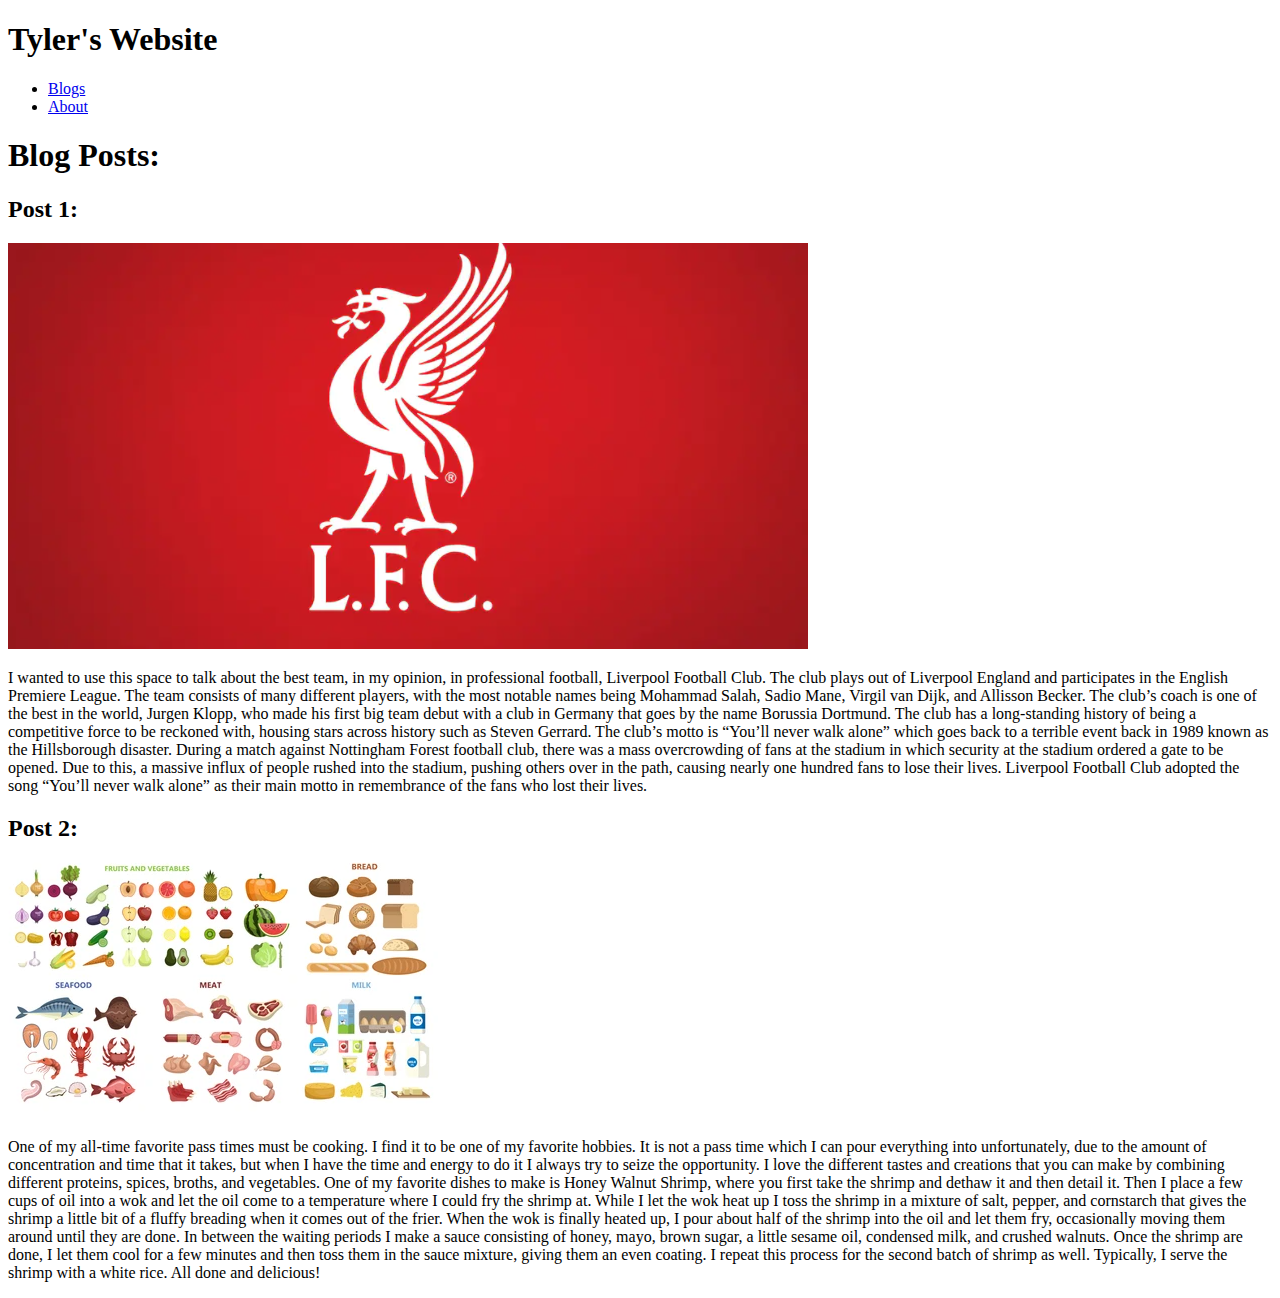
==== index.html @ c4ea6897 "Adding about and index .html and images for files" ====
<!DOCTYPE html>
<html lang="en">

<head>
    <meta charset="UTF-8">
    <meta http-equiv="X-UA-Compatible" content="IE=edge">
    <meta name="viewport" content="width=device-width, initial-scale=1.0">
    <title>Tylers Site!</title>
</head>

<body>
    <header>
        <h1>Tyler's Website</h1>
    </header>
    <nav class="menu">
        <ul>
            <li><a href="#">Blogs</a></li>
            <li><a href="#">About</a></li>
        </ul>
    </nav>

    <h1 id="Posts" class="section-heading">Blog Posts:</h1>
    <h2 id="Post1">Post 1:</h2>
    <p><img src="lfc.PNG" alt="Liverpool Football Club logo"></p>

    <p>I wanted to use this space to talk about the best team, in my opinion, in professional football, Liverpool
        Football Club. The club plays out of Liverpool England and participates in the English Premiere League. The team
        consists of many different players, with the most notable names being Mohammad Salah, Sadio Mane, Virgil van
        Dijk, and Allisson Becker. The club’s coach is one of the best in the world, Jurgen Klopp, who made his first
        big team debut with a club in Germany that goes by the name Borussia Dortmund. The club has a long-standing
        history of being a competitive force to be reckoned with, housing stars across history such as Steven Gerrard.
        The club’s motto is “You’ll never walk alone” which goes back to a terrible event back in 1989 known as the
        Hillsborough disaster. During a match against Nottingham Forest football club, there was a mass overcrowding of
        fans at the stadium in which security at the stadium ordered a gate to be opened. Due to this, a massive influx
        of people rushed into the stadium, pushing others over in the path, causing nearly one hundred fans to lose
        their lives. Liverpool Football Club adopted the song “You’ll never walk alone” as their main motto in
        remembrance of the fans who lost their lives. </p>

    <h2 id="Post2">Post 2:</h2>
    <p><img src="food.PNG" alt="Different Varieties of Food"></p>
    <p>One of my all-time favorite pass times must be cooking. I find it to be one of my favorite hobbies. It is not a
        pass time which I can pour everything into unfortunately, due to the amount of concentration and time that it
        takes, but when I have the time and energy to do it I always try to seize the opportunity. I love the different
        tastes and creations that you can make by combining different proteins, spices, broths, and vegetables. One of
        my favorite dishes to make is Honey Walnut Shrimp, where you first take the shrimp and dethaw it and then detail
        it. Then I place a few cups of oil into a wok and let the oil come to a temperature where I could fry the shrimp
        at. While I let the wok heat up I toss the shrimp in a mixture of salt, pepper, and cornstarch that gives the
        shrimp a little bit of a fluffy breading when it comes out of the frier. When the wok is finally heated up, I
        pour about half of the shrimp into the oil and let them fry, occasionally moving them around until they are
        done. In between the waiting periods I make a sauce consisting of honey, mayo, brown sugar, a little sesame oil,
        condensed milk, and crushed walnuts. Once the shrimp are done, I let them cool for a few minutes and then toss
        them in the sauce mixture, giving them an even coating. I repeat this process for the second batch of shrimp as
        well. Typically, I serve the shrimp with a white rice. All done and delicious! </p>
</body>

</html>
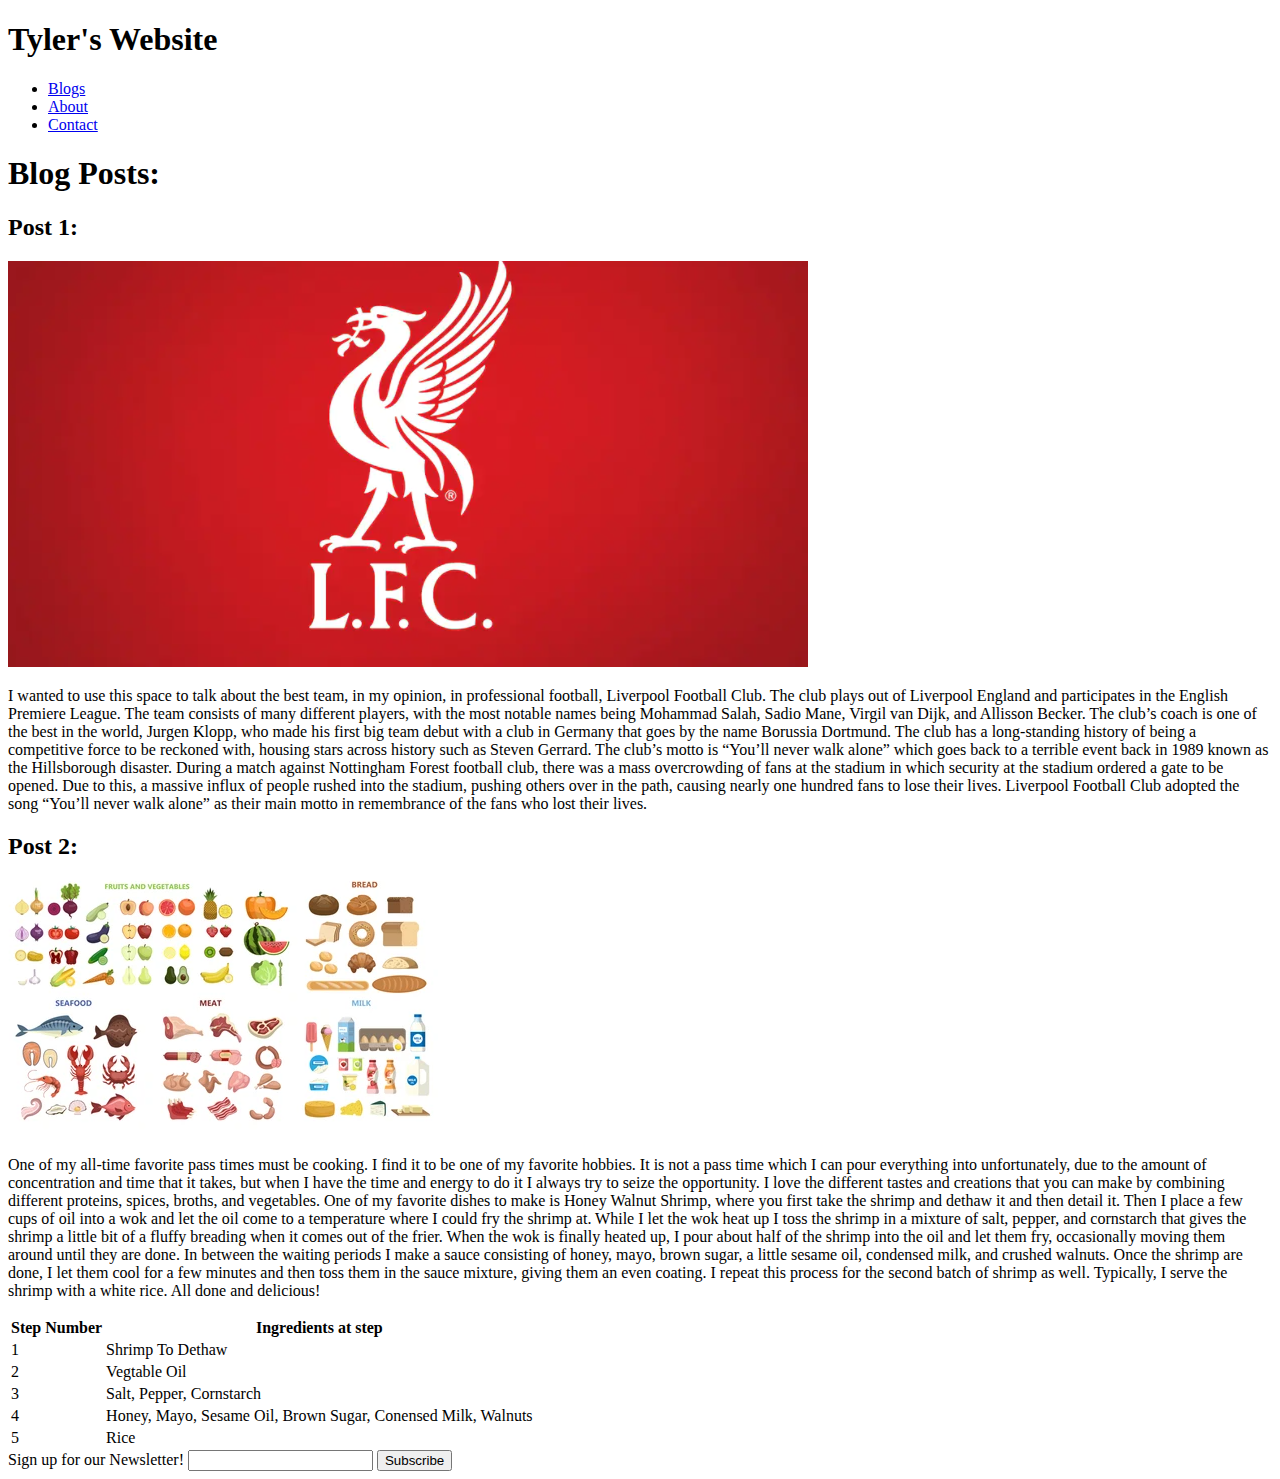
==== commit 40ee8198: "HTML Form and Table Lab" ====
--- a/index.html
+++ b/index.html
@@ -11,13 +11,14 @@
 <body>
     <header>
         <h1>Tyler's Website</h1>
+        <nav class="menu">
+            <ul>
+                <li><a href="index.html">Blogs</a></li>
+                <li><a href="about.html">About</a></li>
+                <li><a href="contact.html">Contact</a></li>
+            </ul>
+        </nav>
     </header>
-    <nav class="menu">
-        <ul>
-            <li><a href="#">Blogs</a></li>
-            <li><a href="#">About</a></li>
-        </ul>
-    </nav>
 
     <h1 id="Posts" class="section-heading">Blog Posts:</h1>
     <h2 id="Post1">Post 1:</h2>
@@ -51,6 +52,43 @@
         condensed milk, and crushed walnuts. Once the shrimp are done, I let them cool for a few minutes and then toss
         them in the sauce mixture, giving them an even coating. I repeat this process for the second batch of shrimp as
         well. Typically, I serve the shrimp with a white rice. All done and delicious! </p>
+
+    <table>
+        <tr>
+            <th>    Step Number</th>
+            <th>    Ingredients at step</th>
+        </tr>        
+        <tr>
+            <td>1</td>
+            <td>    Shrimp To Dethaw</td>
+        </tr>
+        <tr>
+            <td>2</td>
+            <td>    Vegtable Oil</td>
+        </tr>
+        <tr>
+            <td>3</td>
+            <td>    Salt, Pepper, Cornstarch</td>
+        </tr>
+        <tr>
+            <td>4</td>
+            <td>Honey, Mayo, Sesame Oil, Brown Sugar, Conensed Milk, Walnuts</td>
+        </tr>
+        <tr>
+            <td>5</td>
+            <td>    Rice</td>
+        </tr>
+    </table>
+
+
+    <section>
+        <form>
+            <label>Sign up for our Newsletter!
+                <input type="text">
+                <button>Subscribe</button>
+            </label>
+        </form>
+    </section>
 </body>
 
 </html>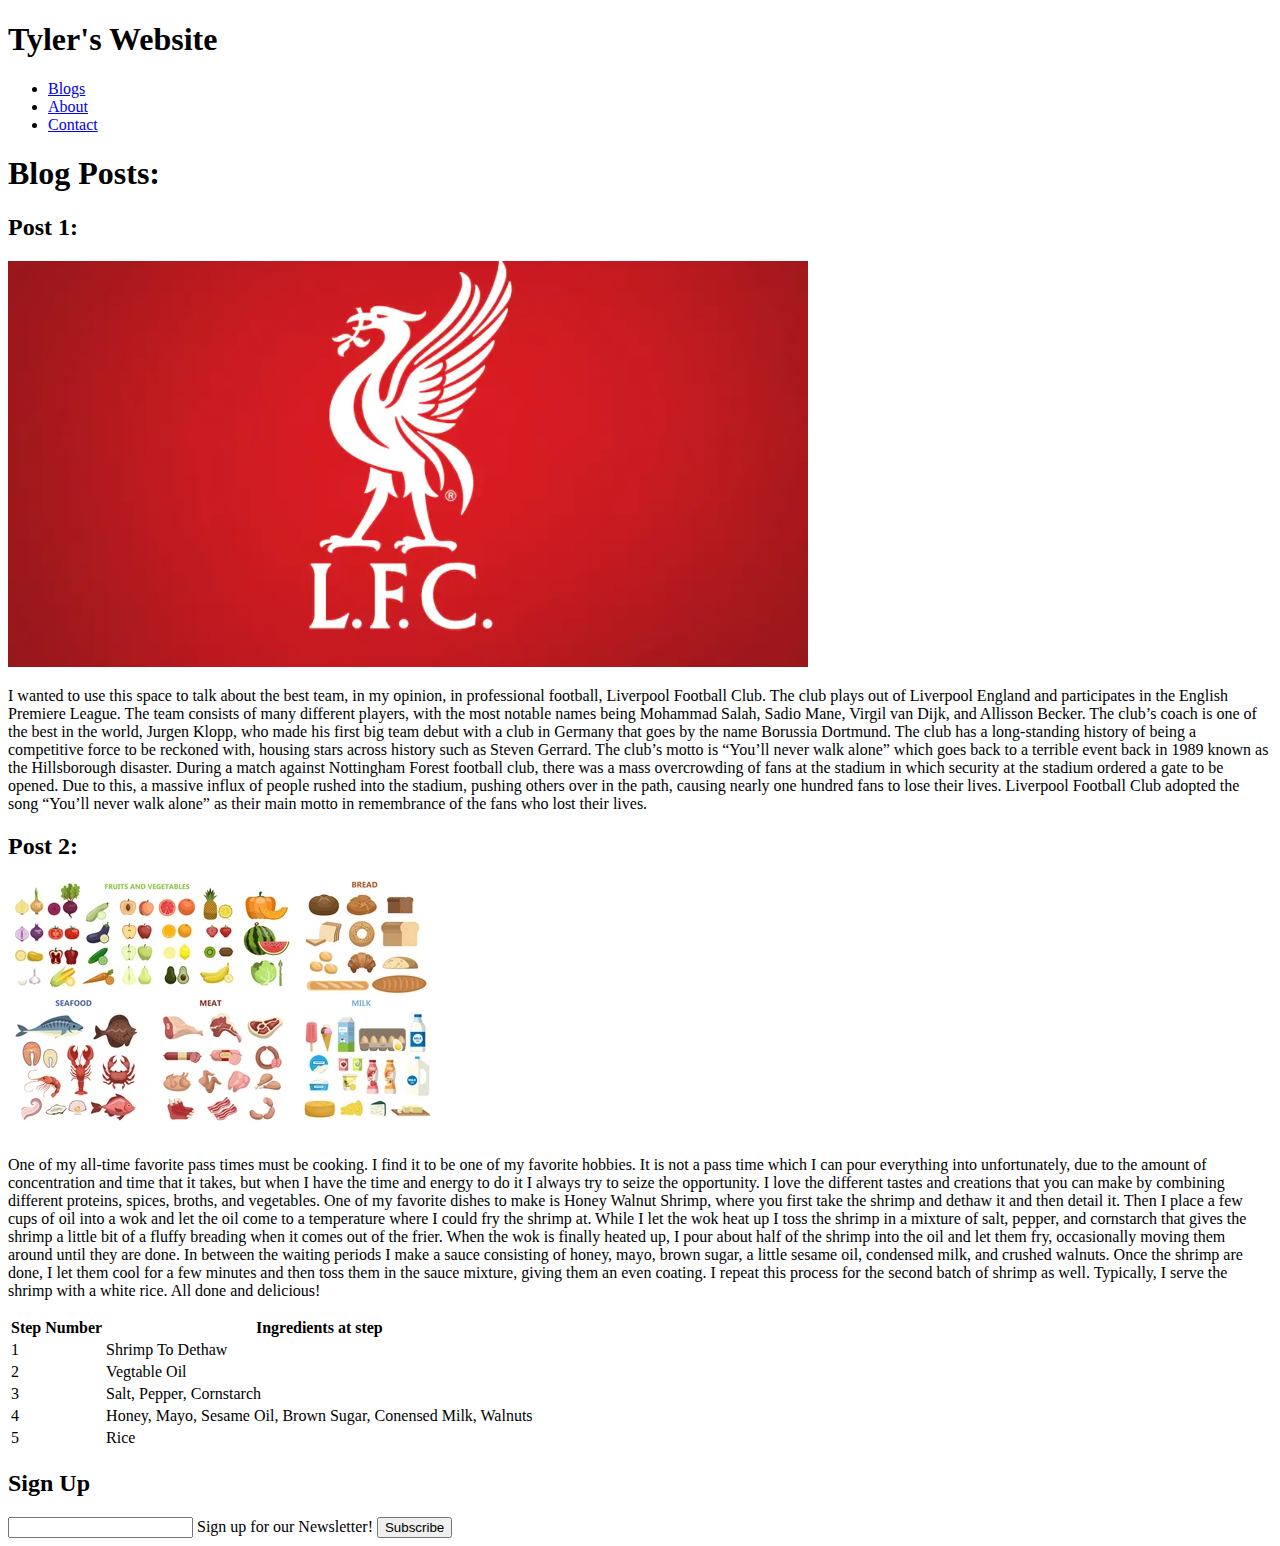
==== commit 40f09253: "Validation for HTML changes" ====
--- a/index.html
+++ b/index.html
@@ -82,9 +82,11 @@
 
 
     <section>
+        <h2>Sign Up</h2>
         <form>
+            <label><input type="text"></label>
             <label>Sign up for our Newsletter!
-                <input type="text">
+                
                 <button>Subscribe</button>
             </label>
         </form>
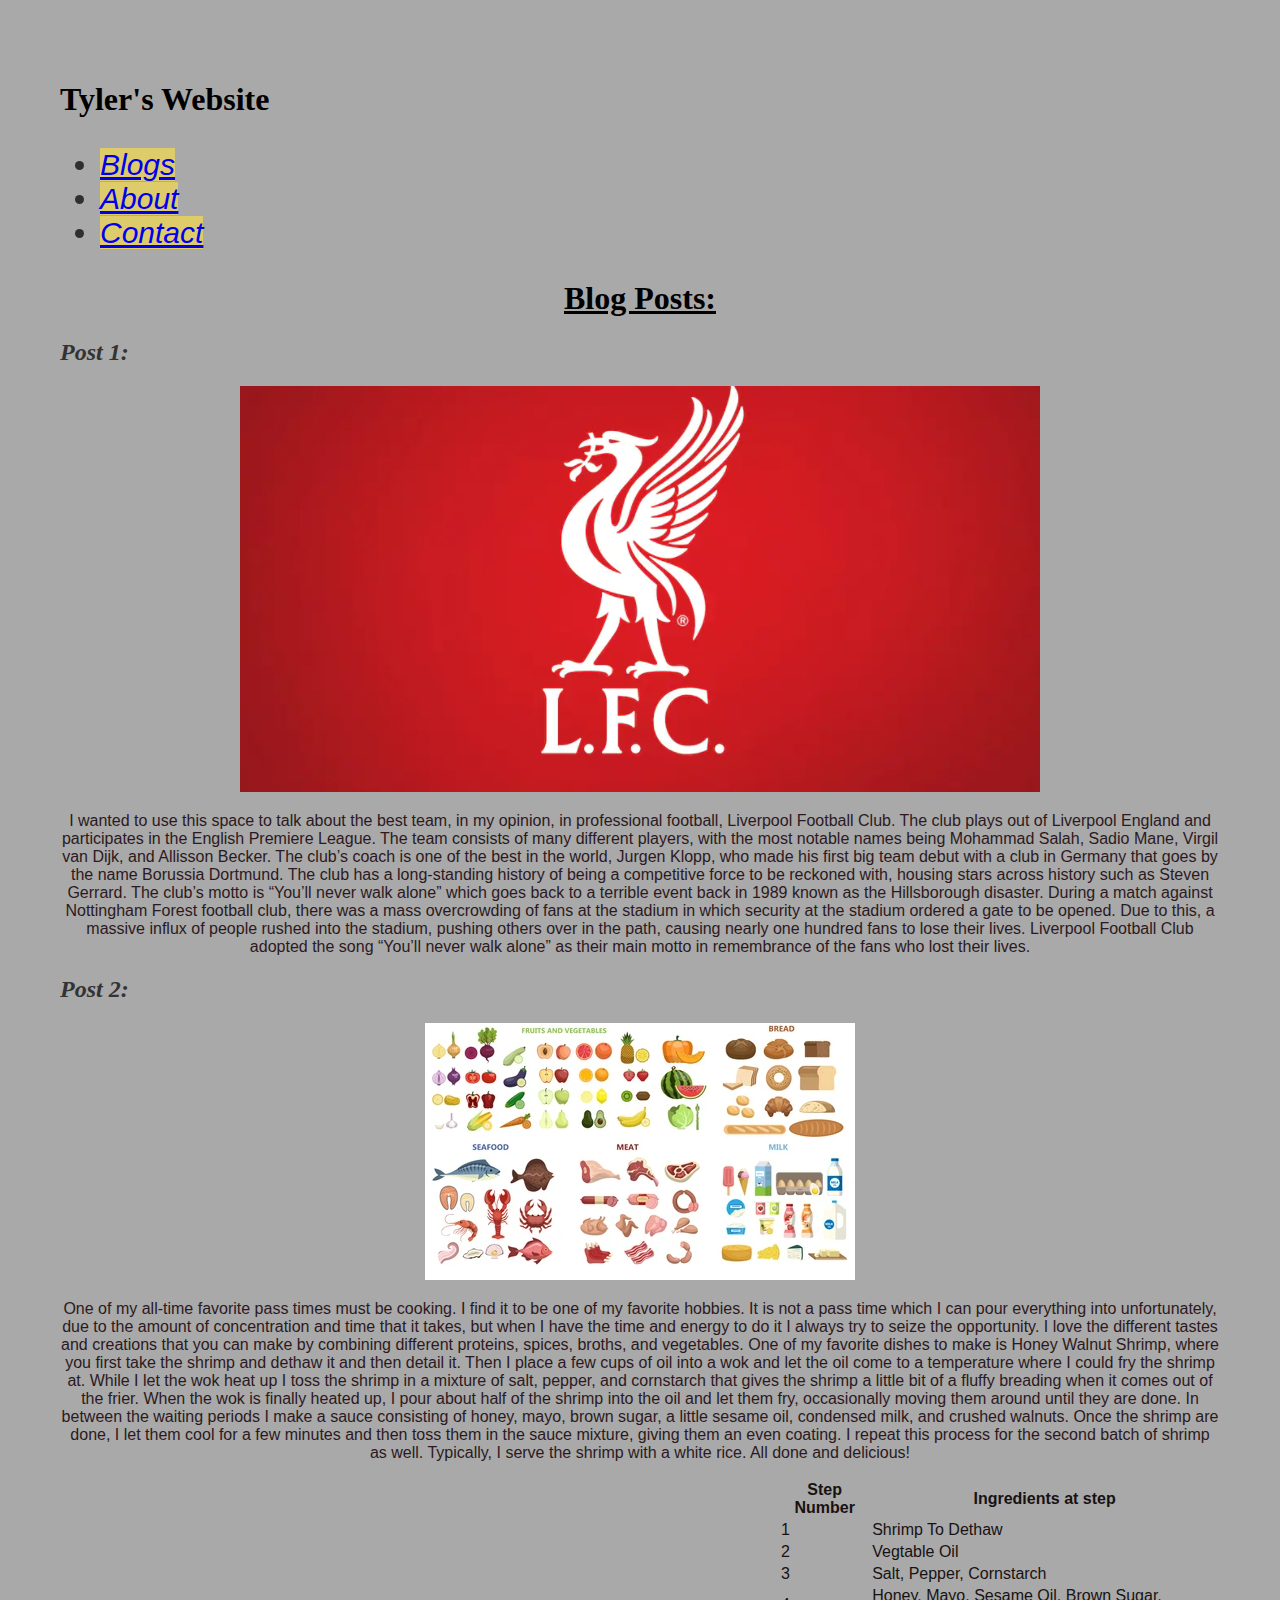
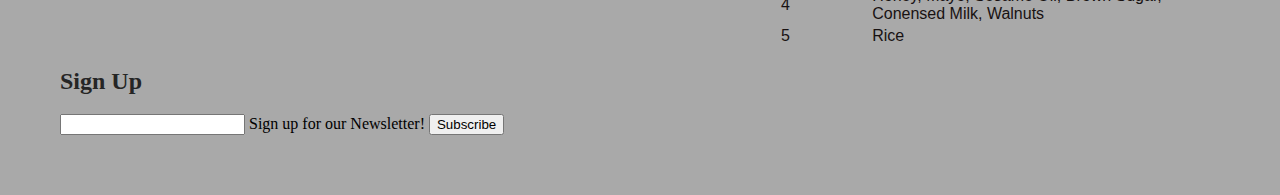
==== commit 78bf87a3: "Adding Css to our blog repo" ====
--- a/index.html
+++ b/index.html
@@ -5,6 +5,7 @@
     <meta charset="UTF-8">
     <meta http-equiv="X-UA-Compatible" content="IE=edge">
     <meta name="viewport" content="width=device-width, initial-scale=1.0">
+    <link rel="stylesheet" href="style.css">
     <title>Tylers Site!</title>
 </head>
 
--- a/style.css
+++ b/style.css
@@ -0,0 +1,62 @@
+/*rule1*/
+body {
+    background-color: darkgrey;
+    margin: 30px;
+    padding: 30px;
+}
+/*rule2*/
+h1 {
+    color: black;
+    font-size: 2em;
+}
+/*rule3*/
+h2{
+    color:rgb(37, 37, 37);
+}
+/*rule4* - type selector*/
+p {
+    color: rgb(44, 25, 33);
+    text-align: center;
+    font-family:Verdana, Geneva, Tahoma, sans-serif;
+}
+/*rule5 - class selector*/
+.menu {
+    color: rgb(48, 47, 47);
+    font-style: italic;
+    font-size: 30px;
+}
+/*rule6*/
+table {
+    color: rgb(24, 18, 18);
+    padding-left: 19cm;
+    font-family:-apple-system, BlinkMacSystemFont, 'Segoe UI', Roboto, Oxygen, Ubuntu, Cantarell, 'Open Sans', 'Helvetica Neue', sans-serif;
+    table-layout: fixed ;
+    font-size: medium;
+    column-fill: auto;
+    
+}
+/*rule7 - attribute selector*/
+a[href] {
+    text-align: center;
+    background-color: rgb(221, 204, 105);
+    font-family: 'Franklin Gothic Medium', 'Arial Narrow', Arial, sans-serif;
+    width: 30px;
+}
+/*rule8*/
+.section-heading {
+    text-align: center;
+    text-decoration: underline;
+
+}
+/*rule9* - ID selector*/
+#Post1 {
+    color: rgb(51, 51, 51);
+    font-style: oblique;
+    font-family: Georgia, 'Times New Roman', Times, serif;
+}
+/*rule10*/
+#Post2 {
+    color: rgb(51, 51, 51);
+    font-style: oblique;
+    font-family: Georgia, 'Times New Roman', Times, serif;
+}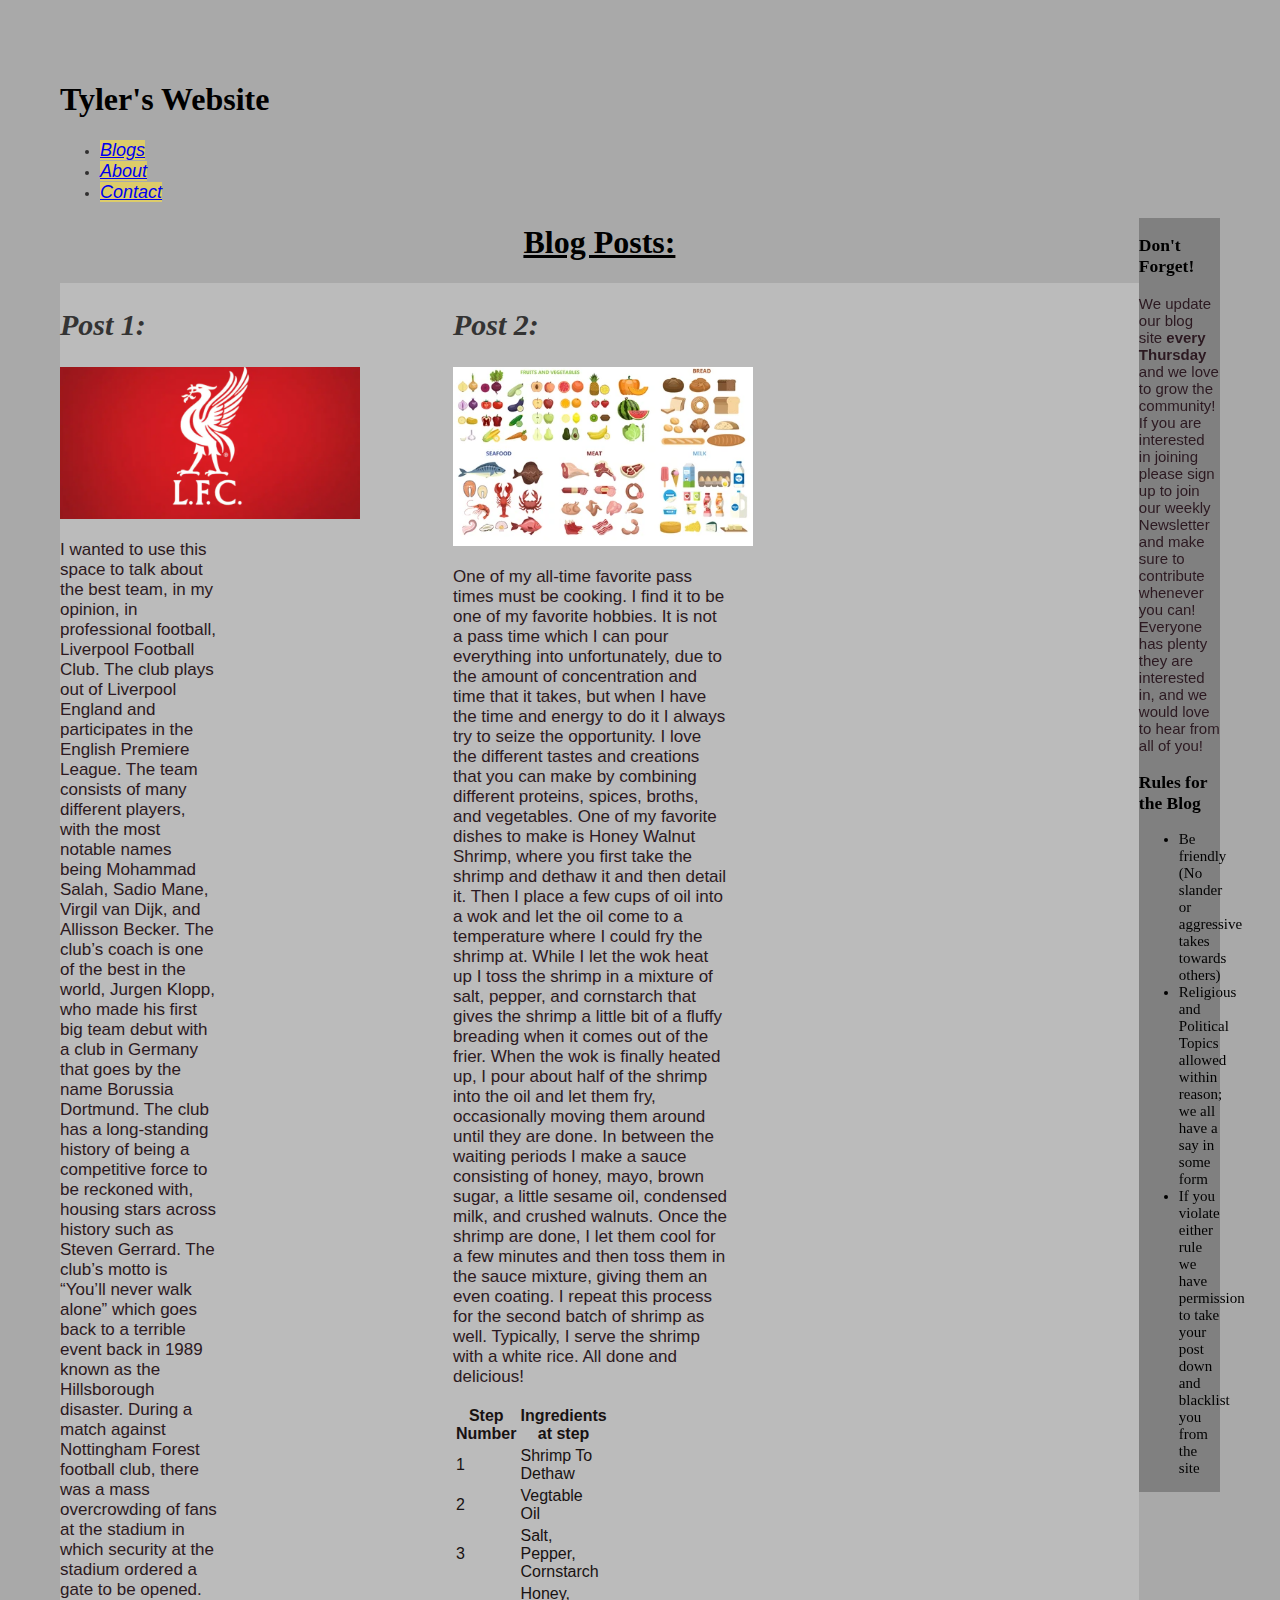
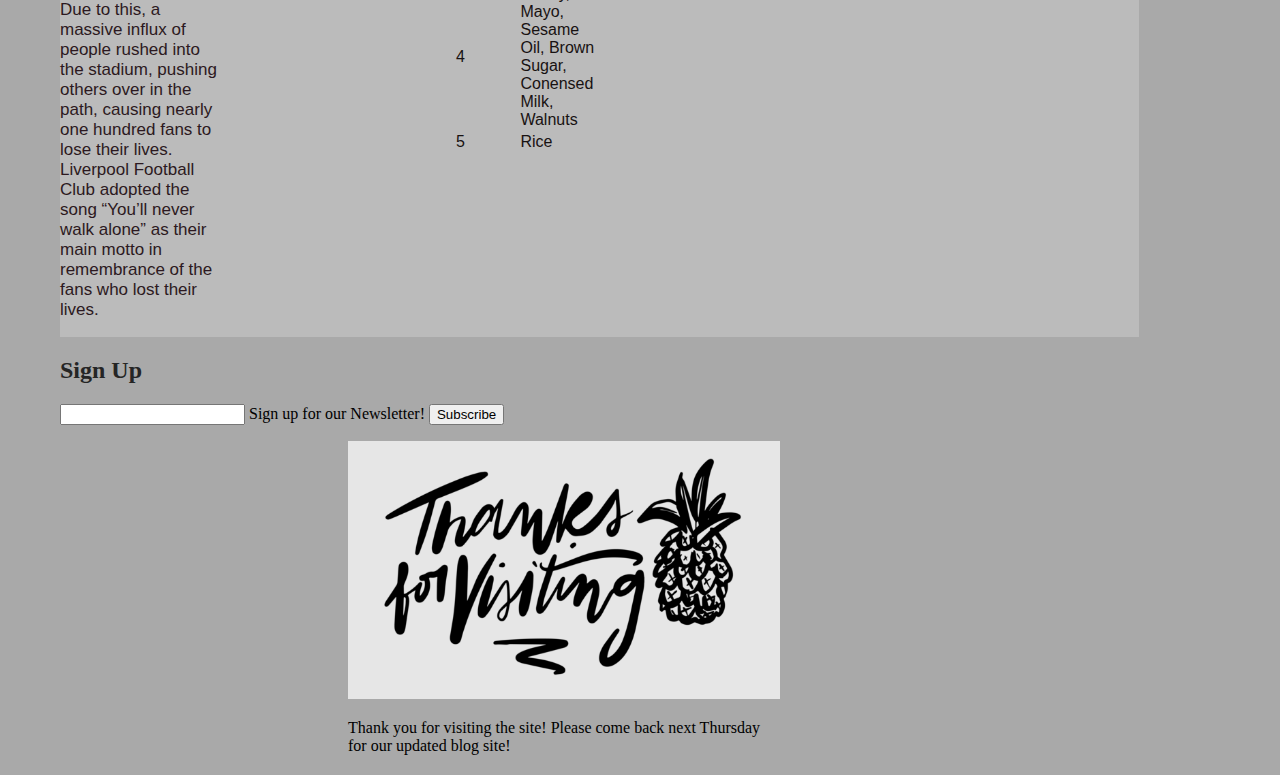
==== commit dc18871f: "Adding more implementation to CSS and idde file" ====
--- a/index.html
+++ b/index.html
@@ -12,6 +12,7 @@
 <body>
     <header>
         <h1>Tyler's Website</h1>
+        
         <nav class="menu">
             <ul>
                 <li><a href="index.html">Blogs</a></li>
@@ -19,67 +20,95 @@
                 <li><a href="contact.html">Contact</a></li>
             </ul>
         </nav>
+        
     </header>
+   
+    <aside class="stickysidebar">
+        <h3 id="sidebar" >Don't Forget!</h3>
+        <p>We update our blog site <strong>every Thursday</strong> and we love to grow the community! If you are interested
+            in joining please sign up to join our weekly Newsletter and make sure to contribute whenever you can! Everyone
+            has plenty they are interested in, and we would love to hear from all of you!</p>
+
+        <h3 id="Rules" class="Rules">Rules for the Blog</h3>
+        <ul class="ruleset">
+        <li>Be friendly (No slander or aggressive takes towards others) </li>
+        <li>Religious and Political Topics allowed within reason; we all have a say in some form</li>
+        <li>If you violate either rule we have permission to take your post down and blacklist you from the site</li>
+    </ul>
+    </aside>
+
 
     <h1 id="Posts" class="section-heading">Blog Posts:</h1>
-    <h2 id="Post1">Post 1:</h2>
-    <p><img src="lfc.PNG" alt="Liverpool Football Club logo"></p>
+    
+    <section class="flexsection">
+        <article>
+        
+            <h2 id="Post1">Post 1:</h2>
+            <p><img src="lfc.PNG" alt="Liverpool Football Club logo" class="postimg"></p>
+            <p id = "blogpar1" class="blogpar">I wanted to use this space to talk about the best team, in my opinion, in professional football, Liverpool
+                Football Club. The club plays out of Liverpool England and participates in the English Premiere League. The team
+                consists of many different players, with the most notable names being Mohammad Salah, Sadio Mane, Virgil van
+                Dijk, and Allisson Becker. The club’s coach is one of the best in the world, Jurgen Klopp, who made his first
+                big team debut with a club in Germany that goes by the name Borussia Dortmund. The club has a long-standing
+                history of being a competitive force to be reckoned with, housing stars across history such as Steven Gerrard.
+                The club’s motto is “You’ll never walk alone” which goes back to a terrible event back in 1989 known as the
+                Hillsborough disaster. During a match against Nottingham Forest football club, there was a mass overcrowding of
+                fans at the stadium in which security at the stadium ordered a gate to be opened. Due to this, a massive influx
+                of people rushed into the stadium, pushing others over in the path, causing nearly one hundred fans to lose
+                their lives. Liverpool Football Club adopted the song “You’ll never walk alone” as their main motto in
+                remembrance of the fans who lost their lives. </p>
+        </article>
+    
+    
+        <article>
+            <h2 id="Post2">Post 2:</h2>
+            <p><img src="food.PNG" alt="Different Varieties of Food" class="postimg"></p>    
+            <p id = "blogpar2" class="blogpar">One of my all-time favorite pass times must be cooking. I find it to be one of my favorite hobbies. It is not a
+                pass time which I can pour everything into unfortunately, due to the amount of concentration and time that it
+                takes, but when I have the time and energy to do it I always try to seize the opportunity. I love the different
+                tastes and creations that you can make by combining different proteins, spices, broths, and vegetables. One of
+                my favorite dishes to make is Honey Walnut Shrimp, where you first take the shrimp and dethaw it and then detail
+                it. Then I place a few cups of oil into a wok and let the oil come to a temperature where I could fry the shrimp
+                at. While I let the wok heat up I toss the shrimp in a mixture of salt, pepper, and cornstarch that gives the
+                shrimp a little bit of a fluffy breading when it comes out of the frier. When the wok is finally heated up, I
+                pour about half of the shrimp into the oil and let them fry, occasionally moving them around until they are
+                done. In between the waiting periods I make a sauce consisting of honey, mayo, brown sugar, a little sesame oil,
+                condensed milk, and crushed walnuts. Once the shrimp are done, I let them cool for a few minutes and then toss
+                them in the sauce mixture, giving them an even coating. I repeat this process for the second batch of shrimp as
+                well. Typically, I serve the shrimp with a white rice. All done and delicious! </p>
 
-    <p>I wanted to use this space to talk about the best team, in my opinion, in professional football, Liverpool
-        Football Club. The club plays out of Liverpool England and participates in the English Premiere League. The team
-        consists of many different players, with the most notable names being Mohammad Salah, Sadio Mane, Virgil van
-        Dijk, and Allisson Becker. The club’s coach is one of the best in the world, Jurgen Klopp, who made his first
-        big team debut with a club in Germany that goes by the name Borussia Dortmund. The club has a long-standing
-        history of being a competitive force to be reckoned with, housing stars across history such as Steven Gerrard.
-        The club’s motto is “You’ll never walk alone” which goes back to a terrible event back in 1989 known as the
-        Hillsborough disaster. During a match against Nottingham Forest football club, there was a mass overcrowding of
-        fans at the stadium in which security at the stadium ordered a gate to be opened. Due to this, a massive influx
-        of people rushed into the stadium, pushing others over in the path, causing nearly one hundred fans to lose
-        their lives. Liverpool Football Club adopted the song “You’ll never walk alone” as their main motto in
-        remembrance of the fans who lost their lives. </p>
+                <table>
+                    <tr>
+                        <th> Step Number</th>
+                        <th> Ingredients at step</th>
+                    </tr>
+                    <tr>
+                        <td>1</td>
+                        <td> Shrimp To Dethaw</td>
+                    </tr>
+                    <tr>
+                        <td>2</td>
+                        <td> Vegtable Oil</td>
+                    </tr>
+                    <tr>
+                        <td>3</td>
+                        <td> Salt, Pepper, Cornstarch</td>
+                    </tr>
+                    <tr>
+                        <td>4</td>
+                        <td>Honey, Mayo, Sesame Oil, Brown Sugar, Conensed Milk, Walnuts</td>
+                    </tr>
+                    <tr>
+                        <td>5</td>
+                        <td> Rice</td>
+                    </tr>
+                </table>
+        </article>
+    </section>
 
-    <h2 id="Post2">Post 2:</h2>
-    <p><img src="food.PNG" alt="Different Varieties of Food"></p>
-    <p>One of my all-time favorite pass times must be cooking. I find it to be one of my favorite hobbies. It is not a
-        pass time which I can pour everything into unfortunately, due to the amount of concentration and time that it
-        takes, but when I have the time and energy to do it I always try to seize the opportunity. I love the different
-        tastes and creations that you can make by combining different proteins, spices, broths, and vegetables. One of
-        my favorite dishes to make is Honey Walnut Shrimp, where you first take the shrimp and dethaw it and then detail
-        it. Then I place a few cups of oil into a wok and let the oil come to a temperature where I could fry the shrimp
-        at. While I let the wok heat up I toss the shrimp in a mixture of salt, pepper, and cornstarch that gives the
-        shrimp a little bit of a fluffy breading when it comes out of the frier. When the wok is finally heated up, I
-        pour about half of the shrimp into the oil and let them fry, occasionally moving them around until they are
-        done. In between the waiting periods I make a sauce consisting of honey, mayo, brown sugar, a little sesame oil,
-        condensed milk, and crushed walnuts. Once the shrimp are done, I let them cool for a few minutes and then toss
-        them in the sauce mixture, giving them an even coating. I repeat this process for the second batch of shrimp as
-        well. Typically, I serve the shrimp with a white rice. All done and delicious! </p>
 
-    <table>
-        <tr>
-            <th>    Step Number</th>
-            <th>    Ingredients at step</th>
-        </tr>        
-        <tr>
-            <td>1</td>
-            <td>    Shrimp To Dethaw</td>
-        </tr>
-        <tr>
-            <td>2</td>
-            <td>    Vegtable Oil</td>
-        </tr>
-        <tr>
-            <td>3</td>
-            <td>    Salt, Pepper, Cornstarch</td>
-        </tr>
-        <tr>
-            <td>4</td>
-            <td>Honey, Mayo, Sesame Oil, Brown Sugar, Conensed Milk, Walnuts</td>
-        </tr>
-        <tr>
-            <td>5</td>
-            <td>    Rice</td>
-        </tr>
-    </table>
+
+    
 
 
     <section>
@@ -87,11 +116,20 @@
         <form>
             <label><input type="text"></label>
             <label>Sign up for our Newsletter!
-                
+
                 <button>Subscribe</button>
             </label>
-        </form>
+        </form>        
     </section>
+
+    <figure>
+        <img src="thanks_for_visiting.PNG" alt="thanksforvisiting" class="exitphoto">
+        <figcaption class="exitphoto">Thank you for visiting the site! Please come back next Thursday for our updated blog site!</figcaption>
+    </figure>
+
+    
 </body>
 
+
+
 </html>--- a/style.css
+++ b/style.css
@@ -1,8 +1,11 @@
 /*rule1*/
+
+
 body {
     background-color: darkgrey;
     margin: 30px;
     padding: 30px;
+    
 }
 /*rule2*/
 h1 {
@@ -16,19 +19,21 @@
 /*rule4* - type selector*/
 p {
     color: rgb(44, 25, 33);
-    text-align: center;
+    text-align: left;
     font-family:Verdana, Geneva, Tahoma, sans-serif;
+    
+   
 }
 /*rule5 - class selector*/
 .menu {
     color: rgb(48, 47, 47);
     font-style: italic;
-    font-size: 30px;
+    font-size: 15px;
 }
 /*rule6*/
 table {
     color: rgb(24, 18, 18);
-    padding-left: 19cm;
+    padding-right: 14cm;
     font-family:-apple-system, BlinkMacSystemFont, 'Segoe UI', Roboto, Oxygen, Ubuntu, Cantarell, 'Open Sans', 'Helvetica Neue', sans-serif;
     table-layout: fixed ;
     font-size: medium;
@@ -41,6 +46,7 @@
     background-color: rgb(221, 204, 105);
     font-family: 'Franklin Gothic Medium', 'Arial Narrow', Arial, sans-serif;
     width: 30px;
+    font-size: 18px;
 }
 /*rule8*/
 .section-heading {
@@ -53,10 +59,62 @@
     color: rgb(51, 51, 51);
     font-style: oblique;
     font-family: Georgia, 'Times New Roman', Times, serif;
+    font-size: 30px;
+    
 }
 /*rule10*/
 #Post2 {
     color: rgb(51, 51, 51);
     font-style: oblique;
     font-family: Georgia, 'Times New Roman', Times, serif;
-}+    font-size: 30px;
+    
+}
+
+/* sticky sidebar using the asside attribute */
+.stickysidebar {
+    background: gray;
+    position: sticky;
+    font-size: 15px;
+    float: right;
+    top: 0;
+    width: 7%;
+}
+#blogpar1 {
+    font-size: 10px;
+    width: 40%;
+    font-size: 17px;
+}
+
+#blogpar2 {
+    font-size: 17px;
+    width: 40%;
+}
+.postimg {
+    max-width: 300px;
+}
+/* Flex display for sections with class flexsection */
+.flexsection {
+    display:flex;
+}
+/* selectomg first article section to flexbox */
+article:nth-of-type(1) {
+    background:rgba(255, 255, 255, 0.212);
+    flex: 10px;
+    flex-direction:row;
+    
+
+}
+/* selecting second article section to flexbox */
+article:nth-of-type(2) {
+    background:rgba(255, 255, 255, 0.212);
+    flex: 10px;
+    flex-direction:row;
+}
+/* Right floated image with padding on right side to fill empty space near bottom */
+.exitphoto {
+    float: right;
+    padding-right: 400px;
+    max-width: 40%;
+    padding-bottom: 20px;
+}
